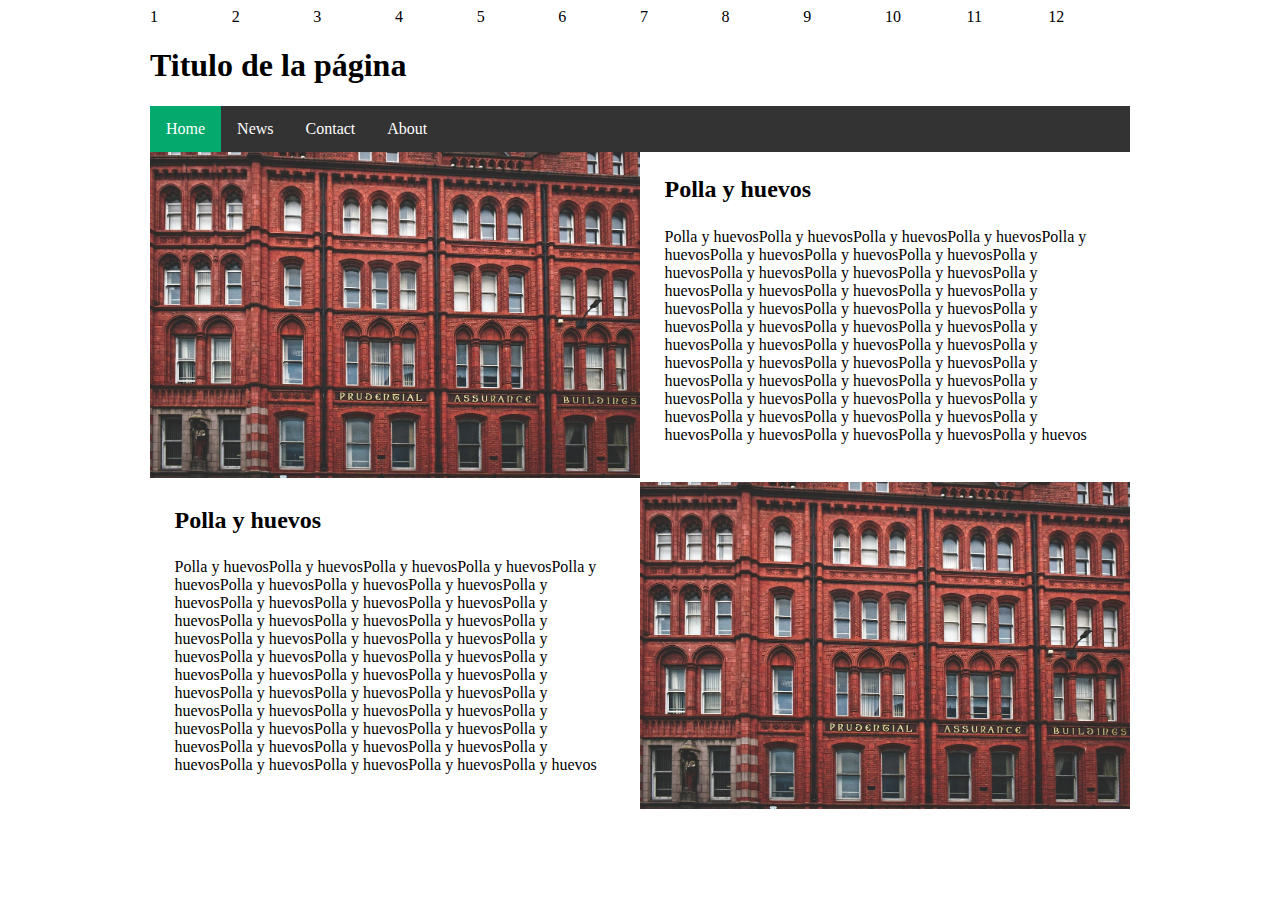
==== index.html @ e472e4c8 "primera clase" ====
<!DOCTYPE html>
<html lang="en">
<head>
    <meta charset="UTF-8">
    <meta name="viewport" content="width=device-width, initial-scale=1.0">
    <title>Prueba de Grid fijo</title>
    <link rel="stylesheet" href="estilo/framework.css">
    <link rel="stylesheet" href="estilo/custom.css">
</head>
<body>
    <div class="wrapper">
        <div class="row">
            <div class="col">1</div>
            <div class="col">2</div>
            <div class="col">3</div>
            <div class="col">4</div>
            <div class="col">5</div>
            <div class="col">6</div>
            <div class="col">7</div>
            <div class="col">8</div>
            <div class="col">9</div>
            <div class="col">10</div>
            <div class="col">11</div>
            <div class="col">12</div>
        </div>
        <div class="row">
            <div class="col span12">
                <h1>Titulo de la página</h1>
            </div>
        </div>
        <div class="row">
            <div class="col span12">
                <ul>
                    <li><a class="active" href="#home">Home</a></li>
                    <li><a href="#news">News</a></li>
                    <li><a href="#contact">Contact</a></li>
                    <li><a href="#about">About</a></li>
                </ul>  
            </div>
        </div>
        <div class="row">
            <div class="col span6">
                <img class="foto" src="img/building-7782487_1280.jpg" alt="">
            </div>
            <div class="col span6">
                <h2 class="subtitulo">Polla y huevos</h2>
                <p class="subtitulo">Polla y huevosPolla y huevosPolla y huevosPolla y huevosPolla y huevosPolla y huevosPolla y huevosPolla y huevosPolla y huevosPolla y huevosPolla y huevosPolla y huevosPolla y huevosPolla y huevosPolla y huevosPolla y huevosPolla y huevosPolla y huevosPolla y huevosPolla y huevosPolla y huevosPolla y huevosPolla y huevosPolla y huevosPolla y huevosPolla y huevosPolla y huevosPolla y huevosPolla y huevosPolla y huevosPolla y huevosPolla y huevosPolla y huevosPolla y huevosPolla y huevosPolla y huevosPolla y huevosPolla y huevosPolla y huevosPolla y huevosPolla y huevosPolla y huevosPolla y huevosPolla y huevosPolla y huevosPolla y huevosPolla y huevosPolla y huevosPolla y huevos</p>
            </div>
        </div>
        <div class="row">
            <div class="col span6">
                <h2 class="subtitulo">Polla y huevos</h2>
                <p class="subtitulo">Polla y huevosPolla y huevosPolla y huevosPolla y huevosPolla y huevosPolla y huevosPolla y huevosPolla y huevosPolla y huevosPolla y huevosPolla y huevosPolla y huevosPolla y huevosPolla y huevosPolla y huevosPolla y huevosPolla y huevosPolla y huevosPolla y huevosPolla y huevosPolla y huevosPolla y huevosPolla y huevosPolla y huevosPolla y huevosPolla y huevosPolla y huevosPolla y huevosPolla y huevosPolla y huevosPolla y huevosPolla y huevosPolla y huevosPolla y huevosPolla y huevosPolla y huevosPolla y huevosPolla y huevosPolla y huevosPolla y huevosPolla y huevosPolla y huevosPolla y huevosPolla y huevosPolla y huevosPolla y huevosPolla y huevosPolla y huevosPolla y huevos</p>
            </div>
            <div class="col span6">
                <img class="foto" src="img/building-7782487_1280.jpg" alt="">
            </div>
        </div>
    </div>
</body>
</html>
---- estilo/framework.css ----
:root{
    --base:980;
    --tbase:calc(var(--base) * 1px);;
    --tcolumna:calc(var(--tbase) / 12);
}

*{
    box-sizing: border-box;
}

.wrapper{
    width: var(--tbase);
    margin: 0 auto;
}

.row {
    clear: both;
}

.col {
    float: left;
    width: var(--tcolumna);
}

.col.span2{width: calc(var(--tcolumna) * 2);}
.col.span3{width: calc(var(--tcolumna) * 3);}
.col.span4{width: calc(var(--tcolumna) * 4);}
.col.span5{width: calc(var(--tcolumna) * 5);}
.col.span6{width: calc(var(--tcolumna) * 6);}
.col.span7{width: calc(var(--tcolumna) * 7);}
.col.span8{width: calc(var(--tcolumna) * 8);}
.col.span9{width: calc(var(--tcolumna) * 9);}
.col.span10{width: calc(var(--tcolumna) * 10);}
.col.span11{width: calc(var(--tcolumna) * 11);}
.col.span12{width: calc(var(--tcolumna) * 12);}
---- estilo/custom.css ----
ul {
    list-style-type: none;
    margin: 0;
    padding: 0;
    overflow: hidden;
    background-color: #333;
  }
  
  li {
    float: left;
  }
  
  li:last-child {
    border-right: none;
  }
  
  li a {
    display: block;
    color: white;
    text-align: center;
    padding: 14px 16px;
    text-decoration: none;
  }
  
  li a:hover:not(.active) {
    background-color: #111;
  }
  
  .active {
    background-color: #04AA6D;
  }

  .foto {
    width: 100%;
  }

  .subtitulo {
    width: 90%;
    margin: 5%;
  }
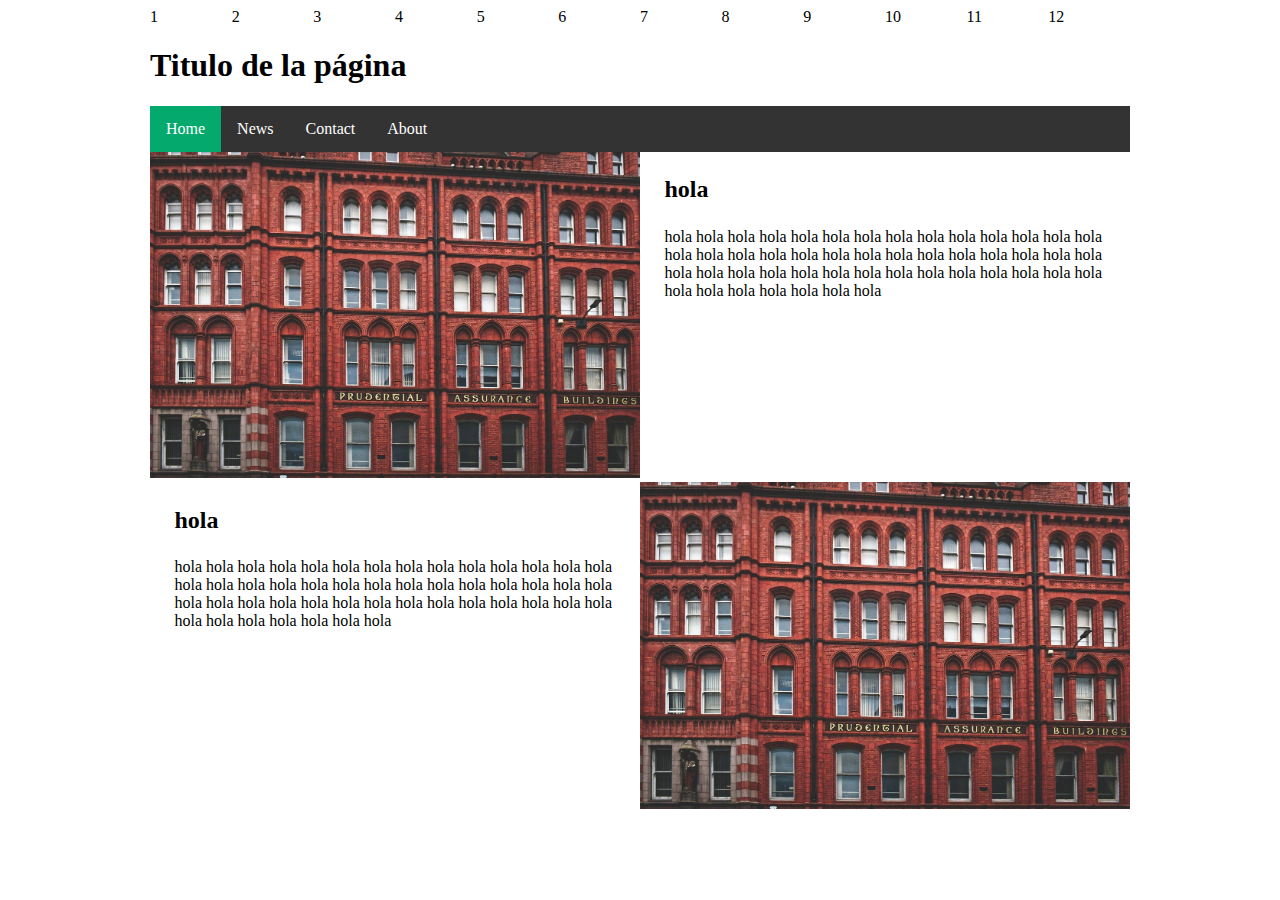
==== commit 89504a03: "Pablo peruano" ====
--- a/index.html
+++ b/index.html
@@ -43,14 +43,14 @@
                 <img class="foto" src="img/building-7782487_1280.jpg" alt="">
             </div>
             <div class="col span6">
-                <h2 class="subtitulo">Polla y huevos</h2>
-                <p class="subtitulo">Polla y huevosPolla y huevosPolla y huevosPolla y huevosPolla y huevosPolla y huevosPolla y huevosPolla y huevosPolla y huevosPolla y huevosPolla y huevosPolla y huevosPolla y huevosPolla y huevosPolla y huevosPolla y huevosPolla y huevosPolla y huevosPolla y huevosPolla y huevosPolla y huevosPolla y huevosPolla y huevosPolla y huevosPolla y huevosPolla y huevosPolla y huevosPolla y huevosPolla y huevosPolla y huevosPolla y huevosPolla y huevosPolla y huevosPolla y huevosPolla y huevosPolla y huevosPolla y huevosPolla y huevosPolla y huevosPolla y huevosPolla y huevosPolla y huevosPolla y huevosPolla y huevosPolla y huevosPolla y huevosPolla y huevosPolla y huevosPolla y huevos</p>
+                <h2 class="subtitulo">hola </h2>
+                <p class="subtitulo">hola hola hola hola hola hola hola hola hola hola hola hola hola hola hola hola hola hola hola hola hola hola hola hola hola hola hola hola hola hola hola hola hola hola hola hola hola hola hola hola hola hola hola hola hola hola hola hola hola </p>
             </div>
         </div>
         <div class="row">
             <div class="col span6">
-                <h2 class="subtitulo">Polla y huevos</h2>
-                <p class="subtitulo">Polla y huevosPolla y huevosPolla y huevosPolla y huevosPolla y huevosPolla y huevosPolla y huevosPolla y huevosPolla y huevosPolla y huevosPolla y huevosPolla y huevosPolla y huevosPolla y huevosPolla y huevosPolla y huevosPolla y huevosPolla y huevosPolla y huevosPolla y huevosPolla y huevosPolla y huevosPolla y huevosPolla y huevosPolla y huevosPolla y huevosPolla y huevosPolla y huevosPolla y huevosPolla y huevosPolla y huevosPolla y huevosPolla y huevosPolla y huevosPolla y huevosPolla y huevosPolla y huevosPolla y huevosPolla y huevosPolla y huevosPolla y huevosPolla y huevosPolla y huevosPolla y huevosPolla y huevosPolla y huevosPolla y huevosPolla y huevosPolla y huevos</p>
+                <h2 class="subtitulo">hola </h2>
+                <p class="subtitulo">hola hola hola hola hola hola hola hola hola hola hola hola hola hola hola hola hola hola hola hola hola hola hola hola hola hola hola hola hola hola hola hola hola hola hola hola hola hola hola hola hola hola hola hola hola hola hola hola hola </p>
             </div>
             <div class="col span6">
                 <img class="foto" src="img/building-7782487_1280.jpg" alt="">
